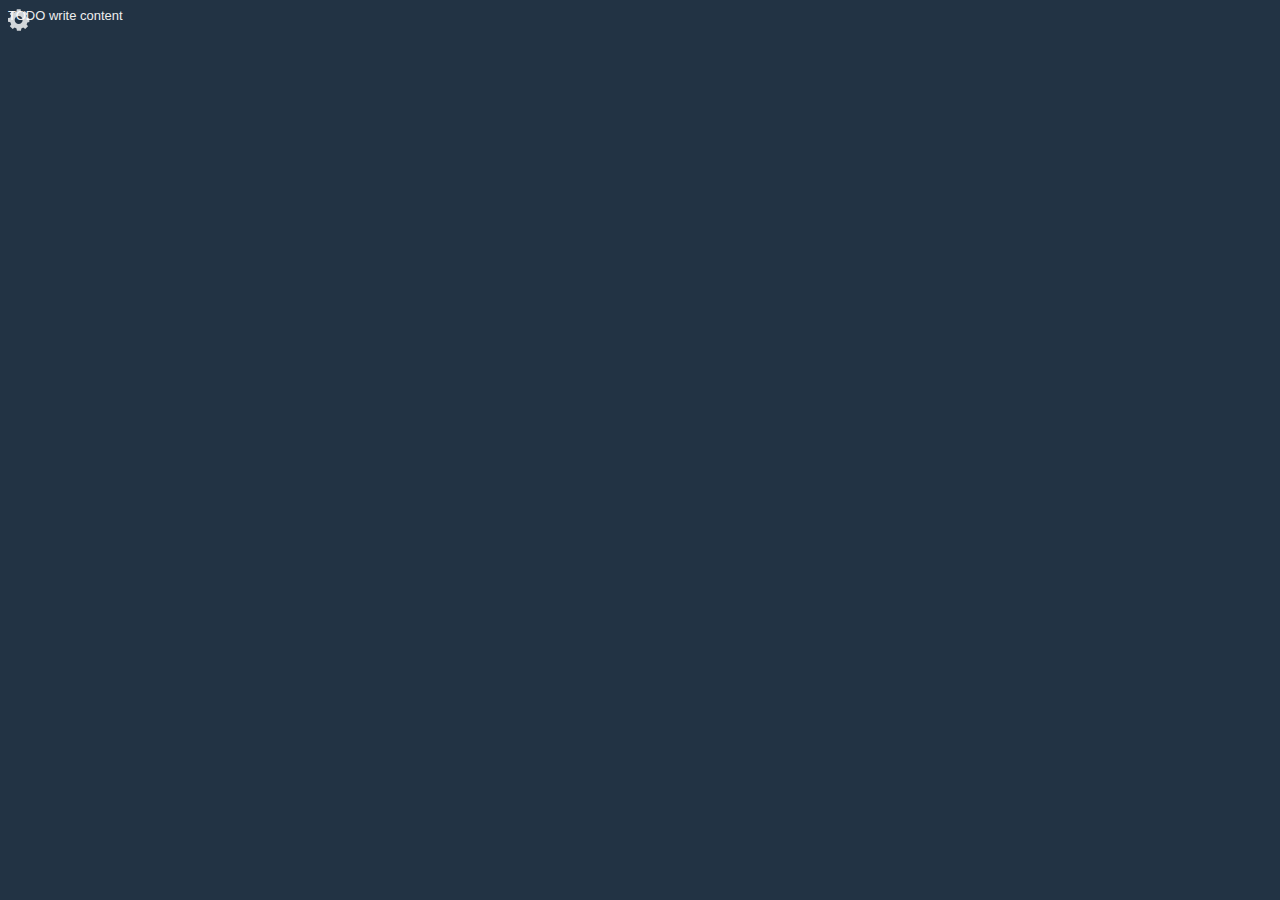
==== index.html @ 0f61c295 "regular update" ====
<!DOCTYPE html>
<html>
    <head>
        <title>JSIB v0.1</title>
        <meta charset="UTF-8">
        <meta name="viewport" content="width=device-width, initial-scale=1.0">
        <link rel="stylesheet" type="text/css" href="thread.css">
        <link rel="stylesheet" type="text/css" href="dark.css">        
    </head>
    <body>
        <div style="position:fixed">
            <ul class="ulMenu">
                <svg width="24px" height="24px" viewBox="4 4 18 18">
                    <!-- source: https://upload.wikimedia.org/wikipedia/commons/7/77/Gear_icon.svg -->
                    <path d="M20,14.5v-2.9l-1.8-0.3c-0.1-0.4-0.3-0.8-0.6-1.4l1.1-1.5l-2.1-2.1l-1.5,1.1c-0.5-0.3-1-0.5-1.4-0.6L13.5,5h-2.9l-0.3,1.8  C9.8,6.9,9.4,7.1,8.9,7.4L7.4,6.3L5.3,8.4l1,1.5c-0.3,0.5-0.4,0.9-0.6,1.4L4,11.5v2.9l1.8,0.3c0.1,0.5,0.3,0.9,0.6,1.4l-1,1.5  l2.1,2.1l1.5-1c0.4,0.2,0.9,0.4,1.4,0.6l0.3,1.8h3l0.3-1.8c0.5-0.1,0.9-0.3,1.4-0.6l1.5,1.1l2.1-2.1l-1.1-1.5c0.3-0.5,0.5-1,0.6-1.4  L20,14.5z M12,16c-1.7,0-3-1.3-3-3s1.3-3,3-3s3,1.3,3,3S13.7,16,12,16z"/>
                </svg>
                <li onclick="setCSS('basic.css')">
                    Basic skin
                </li>
                <li onclick="setCSS('dark.css')">
                    Dark skin
                </li>
                <li>
                    Custom CSS:
                    <ul class="ulMenu">
                        <li>
                            <input name="customCssUrl" placeholder="Enter CSS URL">
                            <button onclick="setCSS(this.parentNode.children[0].value)">Применить</button>
                        </li>
                    </ul>
                </li>
                <li>
                    
                </li>
            </ul>
        </div>
        
        <div>TODO write content</div>
    </body>
</html>
---- thread.css ----
/* 
    Created on : 19.04.2015, 18:07:05
*/
body{
    font-family: "PT Sans", "Open Sans",sans-serif;
}
#testerDebugConsole{
    background:black;
    font-family: monospace;
    color: gold;
    width: 100%;
}
div#info{
    background: black;
    color: gold;
}
div.message{
    overflow: hidden;
    min-width: 300px;
}
div.message.selected{
    border: 2px solid crimson;    
}
div.message div.message, div.message div.message .messageText{
    margin-left: 0;
    margin-right: 0;
    padding-left: 0;
    padding-right: 0;
}
div.message div.message{
    width: 100%;
}
.messagePic{
    float:left;
    margin: 5px;
    box-shadow: 0 0 5px black;
    max-width: 90%;
    /*background: white;*/
}
a.msg_ref{
    color: #a30;
    cursor: pointer;
    text-decoration: none;
}
.spoiler{
    color: black;
    background: black;
}
.spoiler:hover{
    background: transparent;
    color: inherit;
}
.messageTitle{
    font-weight: bold;
}
.messageTitle:not(:empty)::before{
    content:"«";
}
.messageTitle:not(:empty)::after{
    content: "»";
}
.messageName:not(:empty)::before{
    content: " by ";
}
.messageName:empty::before{
    content: " by Anonymous";
}
#messageTemplate{
    display: none;
}
/* Hiding <img>s with no SRC attribute: */
img:not([src]) {
   display: none;
}
a.origThread:not([href]){
    display: none;
}
a{
    cursor: pointer;
}
input,textarea{
    box-sizing: border-box;
    width: 100%;
}

/* Menu: */
ul.ulMenu{
    list-style: none;
    margin: 0;
    padding: 0;
}
ul.ulMenu li{
    background: rgba(255,255,255,0.9);
    margin: 2px;
    display: none;
    cursor: pointer;
}
ul.ulMenu li:hover{
    background: white;
    font-weight: bold;
}
ul.ulMenu li ul{
    display: none;
}
ul.ulMenu li:hover ul, ul.ulMenu:hover li{
    display: block;
}
---- dark.css ----
/* 
    Created on : 28.05.2015
    Author     : 0chan.cc Anonymous
*/

body {
    background-color: #223344;
    font-size: 13px;
    color: #eee;
}
input:not([type=file]), textarea {
    border: 0px;
    background-color: rgba(255, 255, 255, .8);
    padding: 5px;
    transition: background-color .3s;
}
input:not([type=file]):focus, textarea:focus {
       background-color: rgba(255, 255, 255, .9); 
}
input[type=submit] {
    background-color: rgba(0 ,0 , 0, .3);
    cursor: pointer;
    color: #eee;
}
div.message {
    border-radius: 0px;
    border: none;
    margin: 10px;
    background-color: rgba(255, 255, 255, .2);
    padding: 12px;
    color: #e0e0e0;
}
div.message div.message{
    background-color: rgba(0,0,0,.2);
    /*border: 10px solid rgba(255, 255, 255, .2);*/
    /*box-shadow: 0 0 10px rgba(255, 255, 255, .5);*/
}
div.message a {
    color: rgba(255, 50, 30, .8);
}
div.message .messagePic {
    margin: 10px;
    background-color: #eee;
}
div.message .messageText {
    padding: 10px;
    display: block;
}
div.message .messageHeader {
    color: #aaa;
    font-style: italic;
}
div.message .msg_ref {
    color: #ff8800;
    border-bottom: 1px solid rgba(255, 127, 0, .0);
}
div.message  .msg_ref:hover {
    border-color: rgba(255, 127, 0, .8);
}
.ulMenu svg{
    fill: rgba(255, 255, 255, 0.8);
}
ul.ulMenu li{
    color: black;
}
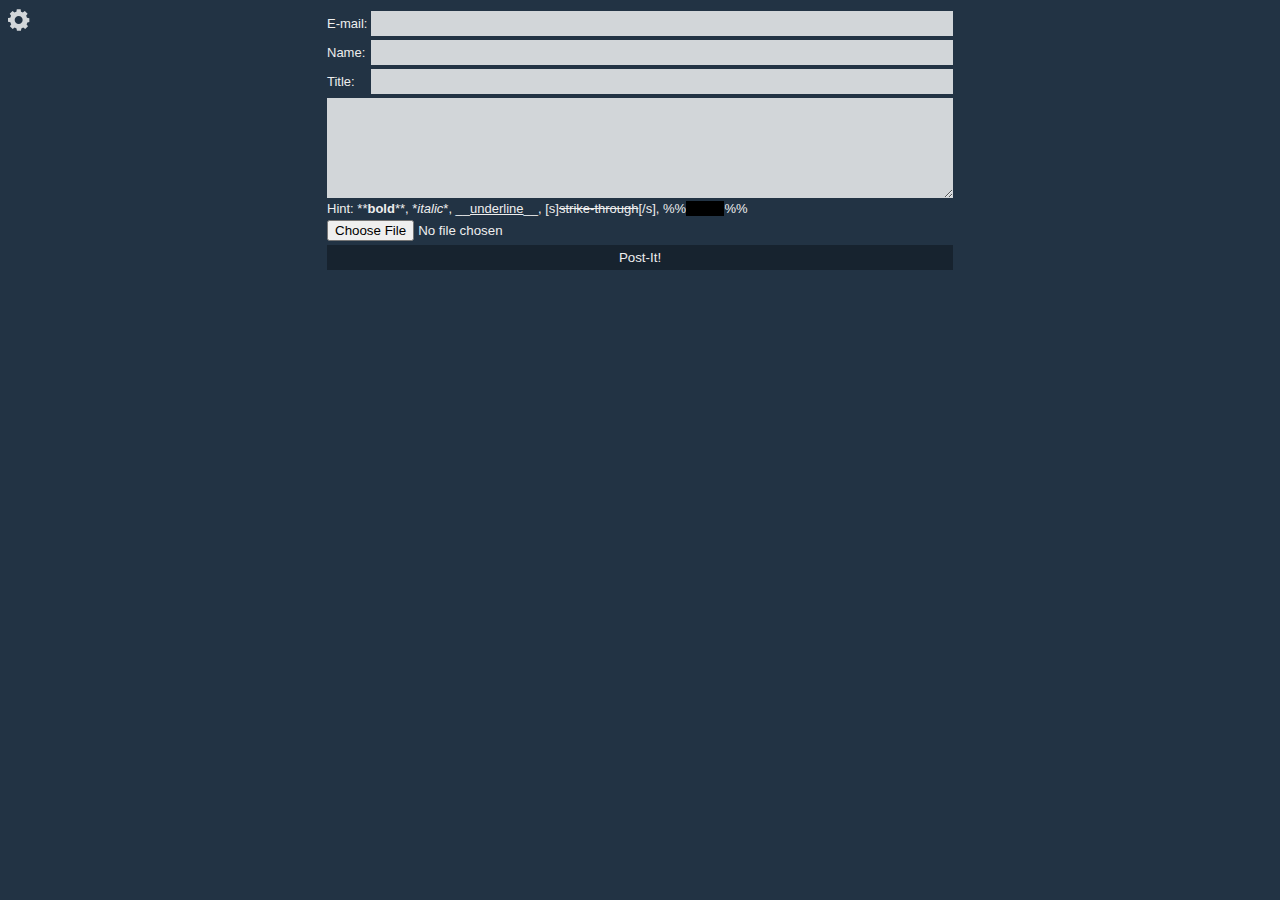
==== commit 55e0f0e6: "Refactoring of the thread rendering done, ToDo: message sending, board loading." ====
--- a/index.html
+++ b/index.html
@@ -5,7 +5,8 @@
         <meta charset="UTF-8">
         <meta name="viewport" content="width=device-width, initial-scale=1.0">
         <link rel="stylesheet" type="text/css" href="thread.css">
-        <link rel="stylesheet" type="text/css" href="dark.css">        
+        <link rel="stylesheet" type="text/css" href="dark.css">
+        <script src="thread.js"> </script>
     </head>
     <body>
         <div style="position:fixed">
@@ -34,7 +35,58 @@
                 </li>
             </ul>
         </div>
+        <div id="info"></div>
         
-        <div>TODO write content</div>
+        <!-- Posting form -->
+    	<form id="post-form" action="post.php" method="POST" enctype="multipart/form-data">
+        <table align="center" style="max-width:50%;min-width:300px;">
+            <col><col width="99%">
+            <tr>
+                <td nowrap>E-mail:</td>
+                <td><input name="email"></td>
+            </tr>
+            <tr>
+                <td>Name:</td>
+                <td><input name="name"></td>
+            </tr>
+            <tr>
+                <td>Title:</td>
+                <td><input name="title"></td>
+            </tr>
+            <tr>
+                <td colspan="2">
+                    <textarea name="text" style="height:100px;"></textarea>
+                    <br>Hint: **<b>bold</b>**, *<i>italic</i>*, __<u>underline</u>__,
+                    [s]<s>strike-through</s>[/s], %%<span class="spoiler">spoiler</span>%%
+                </td>
+            </tr>
+            <tr>
+            	<td colspan=2><input name="file" type="file" style="width:100%"></td>
+            </tr>
+            <tr><td colspan=2><input id="postSendSubmit" type="submit" value="Post-It!"></td></tr>
+        </table>
+        </form>
+        
+        <!-- Main thread container -->
+        <div id="content" onload="handleHash"></div>
+        
+        <div class="templates" style="display:none">
+            <!-- Message template -->
+            <div id="messageTemplate" class="message">
+                <div class="messageHeader">
+                    #<a class="messageNumber" title="Go to message">0</a>
+                    left in <span class="messageDate">12 Jan 1945 at 12:45</span>
+                    <a class="messageMail"><span class="messageName">Anonymous</span></a>
+                    <span class="messageTitle"></span>
+                    <a class="origThread" onclick="goOrigThread(event)">→original thread</a>
+                    <a class="replyLink">→reply</a>
+                </div>
+                <a href="#">
+                    <img class="messagePic" alt="Thumb">
+                </a>
+                <span class="messageText"> </span>            
+            </div>
+        </div>
+        
     </body>
-</html>
+</html>